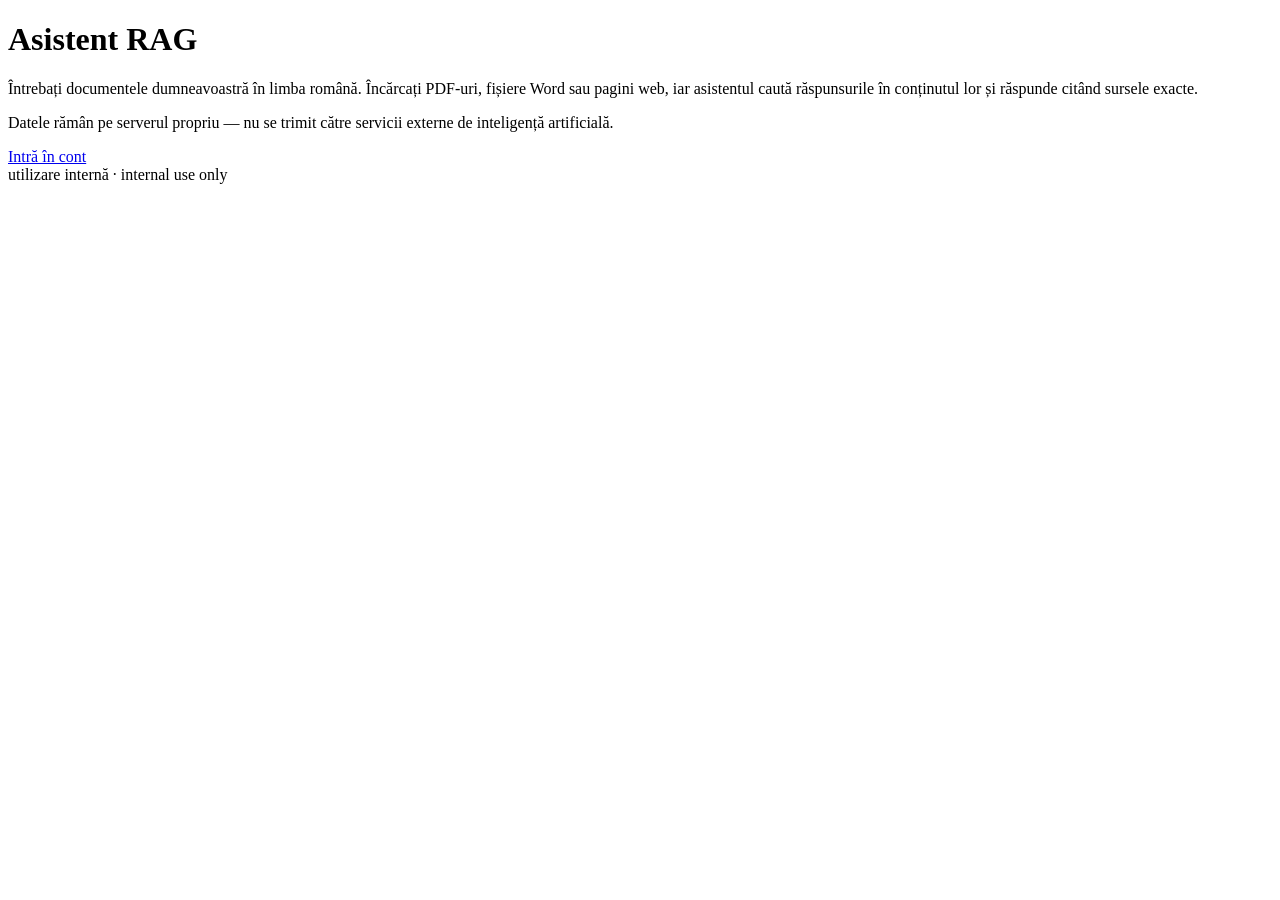
==== nginx/html/index.html @ 471791f8 "add Romanian landing page + custom validated login flow Routing:   /                     → static la" ====
<!doctype html>
<html lang="ro">
<head>
  <meta charset="utf-8">
  <meta name="viewport" content="width=device-width,initial-scale=1">
  <meta name="robots" content="noindex,nofollow">
  <title>Asistent RAG</title>
  <link rel="stylesheet" href="/static/styles.css">
</head>
<body class="page-landing">
  <main class="card">
    <h1>Asistent RAG</h1>
    <p class="lede">
      Întrebați documentele dumneavoastră în limba română. Încărcați PDF-uri, fișiere Word
      sau pagini web, iar asistentul caută răspunsurile în conținutul lor și răspunde citând
      sursele exacte.
    </p>
    <p class="lede">
      Datele rămân pe serverul propriu &mdash; nu se trimit către servicii externe de inteligență artificială.
    </p>
    <div class="cta-row">
      <a id="cta-primary" class="btn btn-primary" href="/login">Intră în cont</a>
    </div>
  </main>
  <footer class="foot">utilizare internă &middot; <span lang="en">internal use only</span></footer>
  <script src="/static/landing.js" defer></script>
</body>
</html>
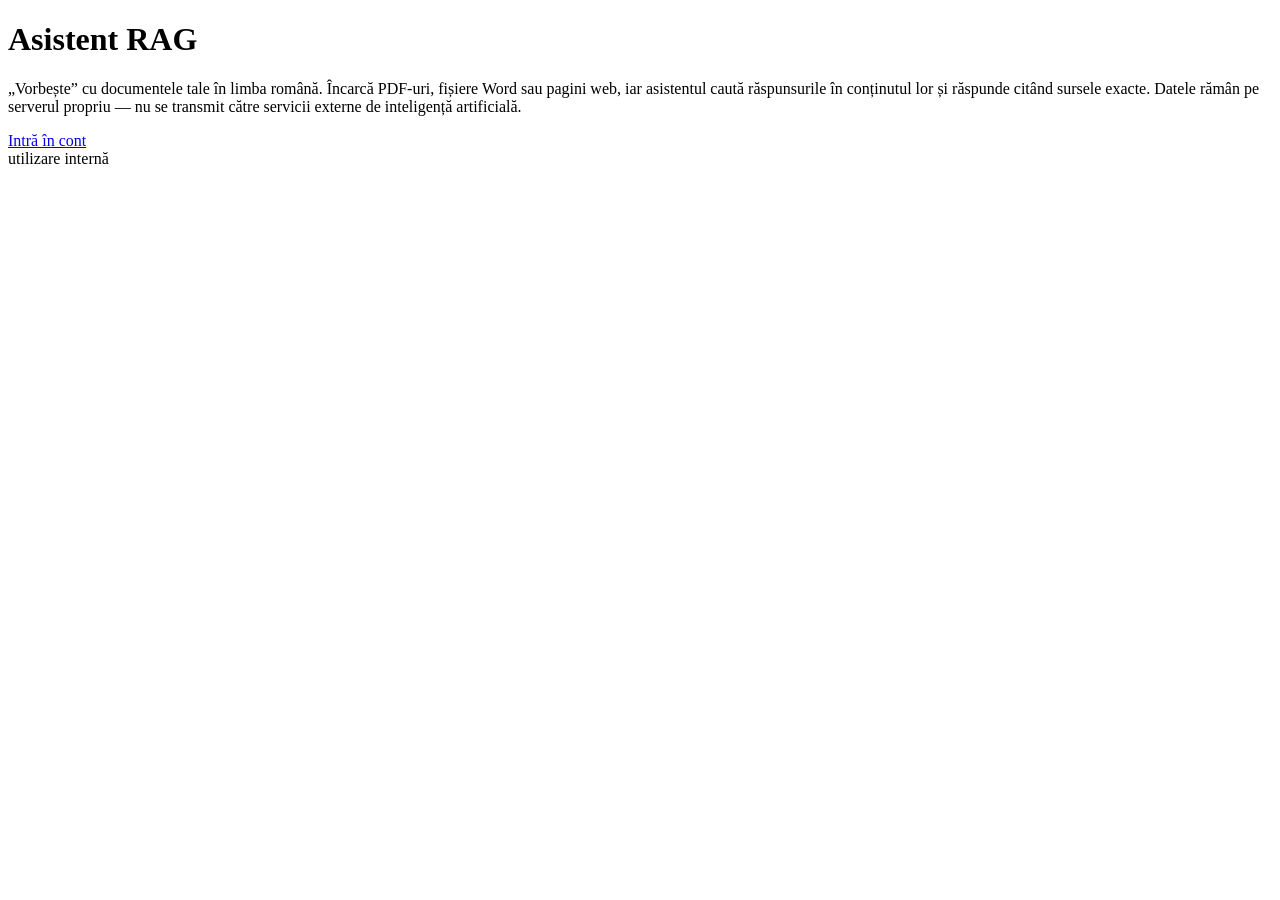
==== commit 660aff13: "landing: revise hero copy and drop English footer line User-facing rewrite of the hero paragraph: sw" ====
--- a/nginx/html/index.html
+++ b/nginx/html/index.html
@@ -5,24 +5,22 @@
   <meta name="viewport" content="width=device-width,initial-scale=1">
   <meta name="robots" content="noindex,nofollow">
   <title>Asistent RAG</title>
-  <link rel="stylesheet" href="/static/styles.css">
+  <link rel="stylesheet" href="/static/styles.css?v=2">
 </head>
 <body class="page-landing">
   <main class="card">
     <h1>Asistent RAG</h1>
     <p class="lede">
-      Întrebați documentele dumneavoastră în limba română. Încărcați PDF-uri, fișiere Word
+      &bdquo;Vorbește&rdquo; cu documentele tale în limba română. Încarcă PDF-uri, fișiere Word
       sau pagini web, iar asistentul caută răspunsurile în conținutul lor și răspunde citând
-      sursele exacte.
-    </p>
-    <p class="lede">
-      Datele rămân pe serverul propriu &mdash; nu se trimit către servicii externe de inteligență artificială.
+      sursele exacte. Datele rămân pe serverul propriu &mdash; nu se transmit către servicii
+      externe de inteligență artificială.
     </p>
     <div class="cta-row">
       <a id="cta-primary" class="btn btn-primary" href="/login">Intră în cont</a>
     </div>
   </main>
-  <footer class="foot">utilizare internă &middot; <span lang="en">internal use only</span></footer>
-  <script src="/static/landing.js" defer></script>
+  <footer class="foot">utilizare internă</footer>
+  <script src="/static/landing.js?v=2" defer></script>
 </body>
 </html>
